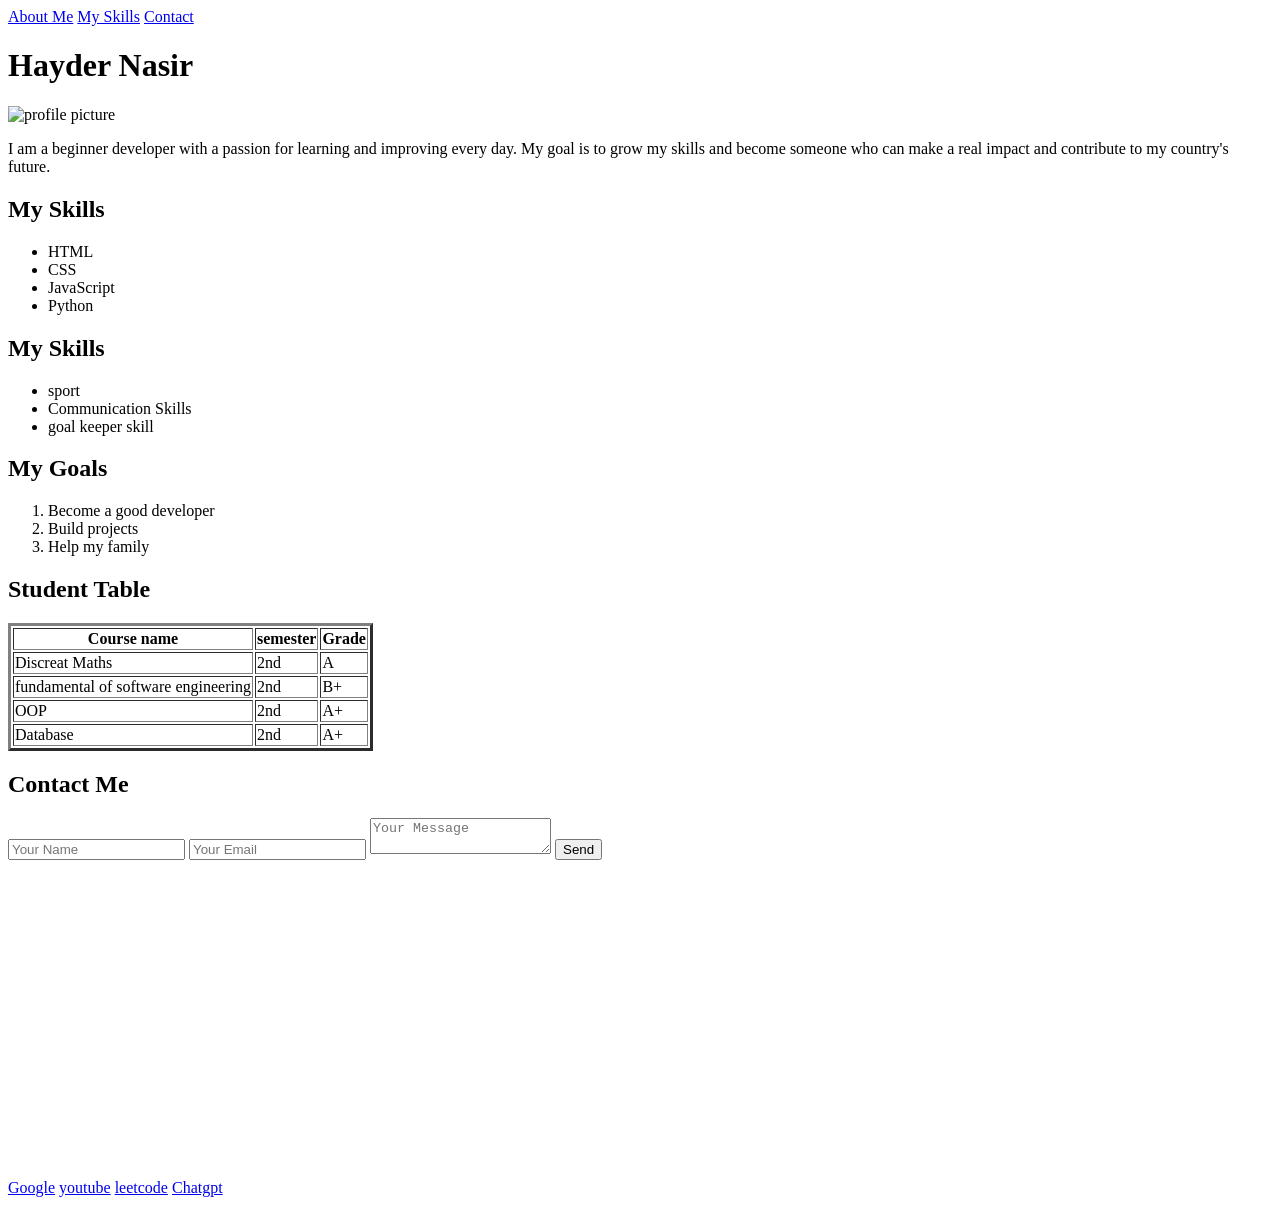
==== index.html @ be52ebf2 "Rename week2 NCC WEB Project .html to index.html" ====
<!doctype html>
<html lang="en">
  <head>
    <meta charset="UTF-8" />
    <meta name="viewport" content="width=device-width, initial-scale=1.0" />
    <title>My Profile</title>
    <link rel="stylesheet" href="style.css" />
  </head>

  <body>
    <header>
      <nav class="navbar">
        <a href="#about">About Me</a>
        <a href="#skills">My Skills</a>
        <a href="#contact">Contact</a>
      </nav>
      <h1 class="title">Hayder Nasir</h1>
    </header>
    <main>
      <section id="about" class="bio">
        <img class="our_pic" src="with ummi.jpg" alt="profile picture" />

        <div class="bio-text">
          <p>
            I am a beginner developer with a passion for learning and improving
            every day. My goal is to grow my skills and become someone who can
            make a real impact and contribute to my country's future.
          </p>
        </div>
      </section>
      <section id="skills" class="skills">
        <h2>My Skills</h2>

        <div class="skills-grid">
            <ul class="content">
                <li>HTML</li>
                <li>CSS</li>
                <li>JavaScript</li>
                <li>Python</li>
            </ul>
  
      </section>

      <h2>My Skills</h2>

      <ul>
        <li>sport</li>
        <li>Communication Skills</li>
        <li>goal keeper skill</li>
      </ul>

      <h2>My Goals</h2>

      <ol>
        <li>Become a good developer</li>
        <li>Build projects</li>
        <li>Help my family</li>
      </ol>

      <h2>Student Table</h2>

      <table class="table" border="3">
        <thead>
          <th>Course name</th>
          <th>semester</th>
          <th>Grade</th>
        </thead>

        <tbody>
          <td>Discreat Maths</td>
          <td>2nd</td>
          <td>A</td>
        </tbody>

        <tbody>
          <td>fundamental of software engineering</td>
          <td>2nd</td>
          <td>B+</td>
        </tbody>

        <tbody>
          <td>OOP</td>
          <td>2nd</td>
          <td>A+</td>
        </tbody>

        <tbody>
          <td>Database</td>
          <td>2nd</td>
          <td>A+</td>
        </tbody>
      </table>

      <h2>Contact Me</h2>

      <form id="contact">
        <input type="text" placeholder="Your Name" />

        <input type="email" placeholder="Your Email" />

        <textarea placeholder="Your Message"></textarea>

        <button type="submit">Send</button>
      </form>

      <iframe
        width="560"
        height="315"
        src="https://www.youtube.com/embed/PXj5-cgUWxc"
        title="YouTube video"
        frameborder="0"
        allowfullscreen
      >
      </iframe>
      <nav class="bottom_navigation">
        <a href="https://github.com/">Google</a>
        <a href="https://www.youtube.com/">youtube</a>
        <a href="https://leetcode.com/">leetcode</a>
        <a href="https://chatgpt.com/">Chatgpt</a>
        <a href=""></a>
      </nav>
    </main>
  </body>
</html>
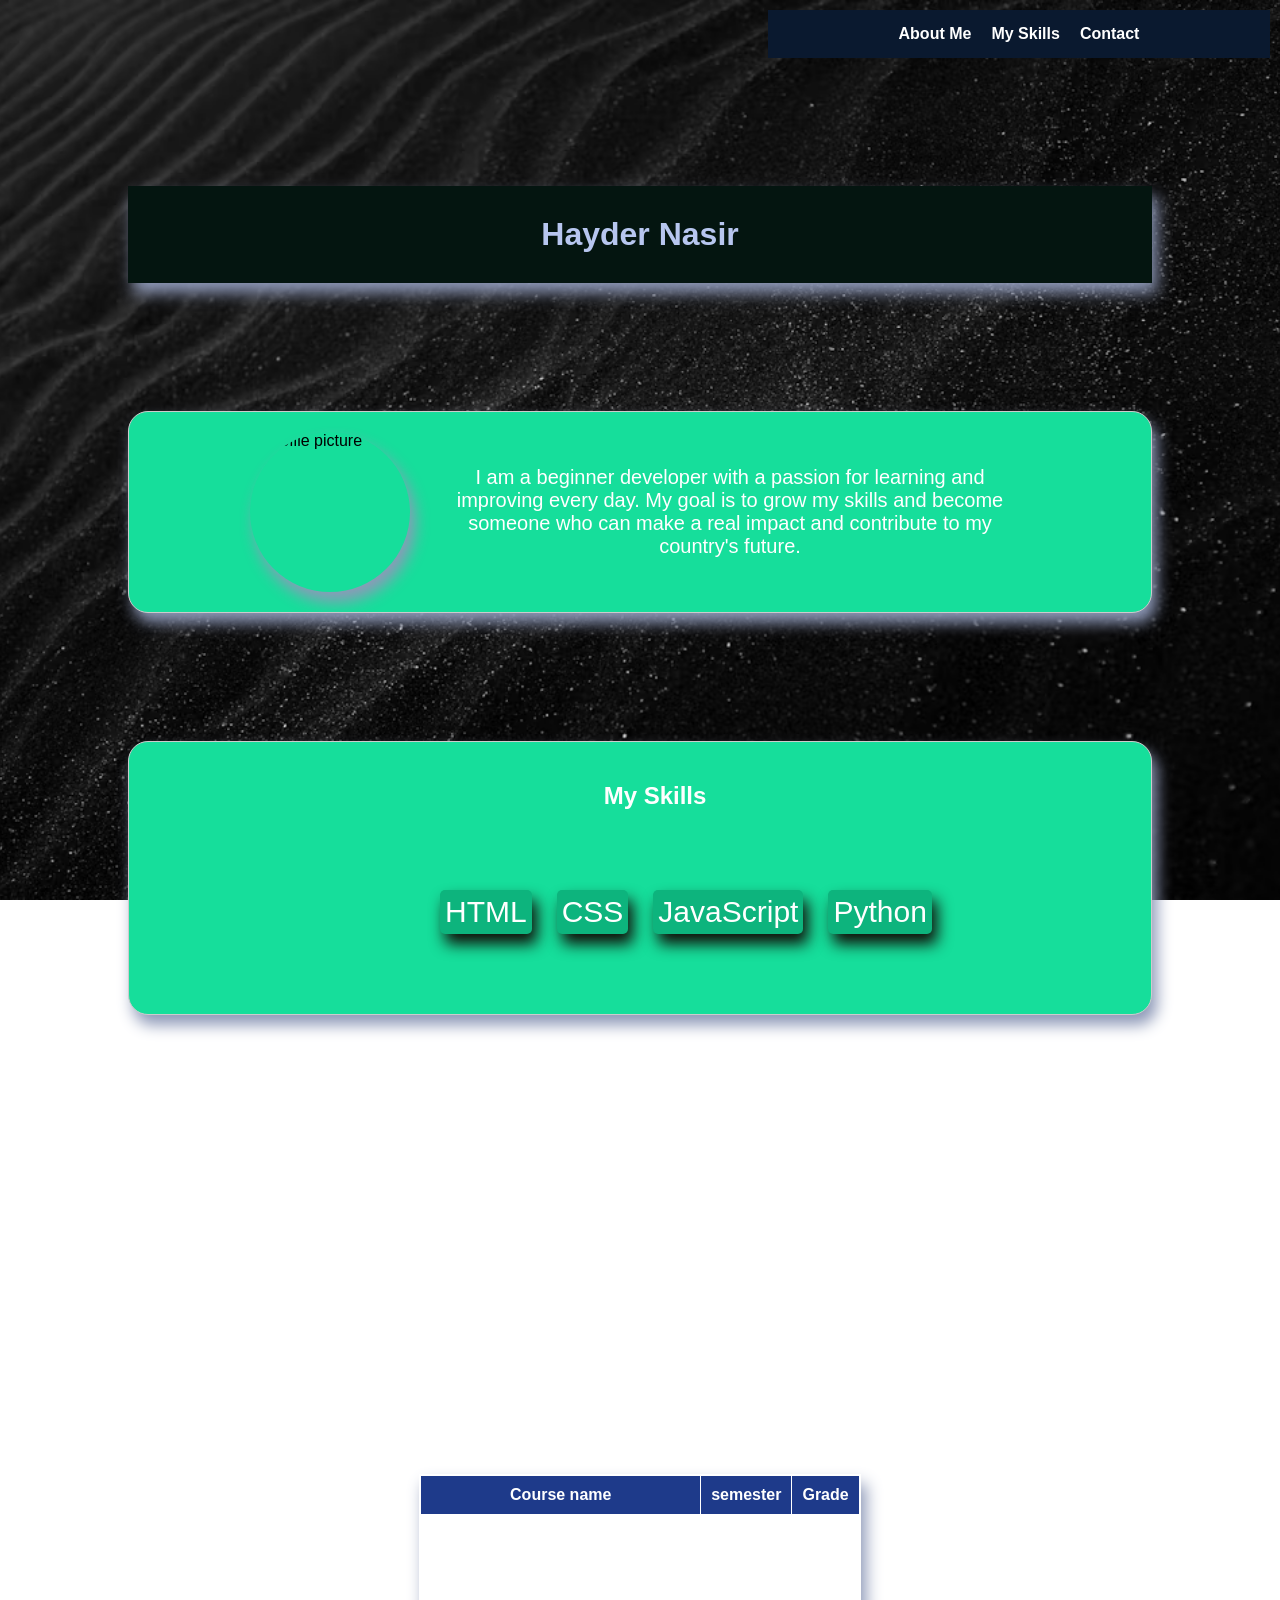
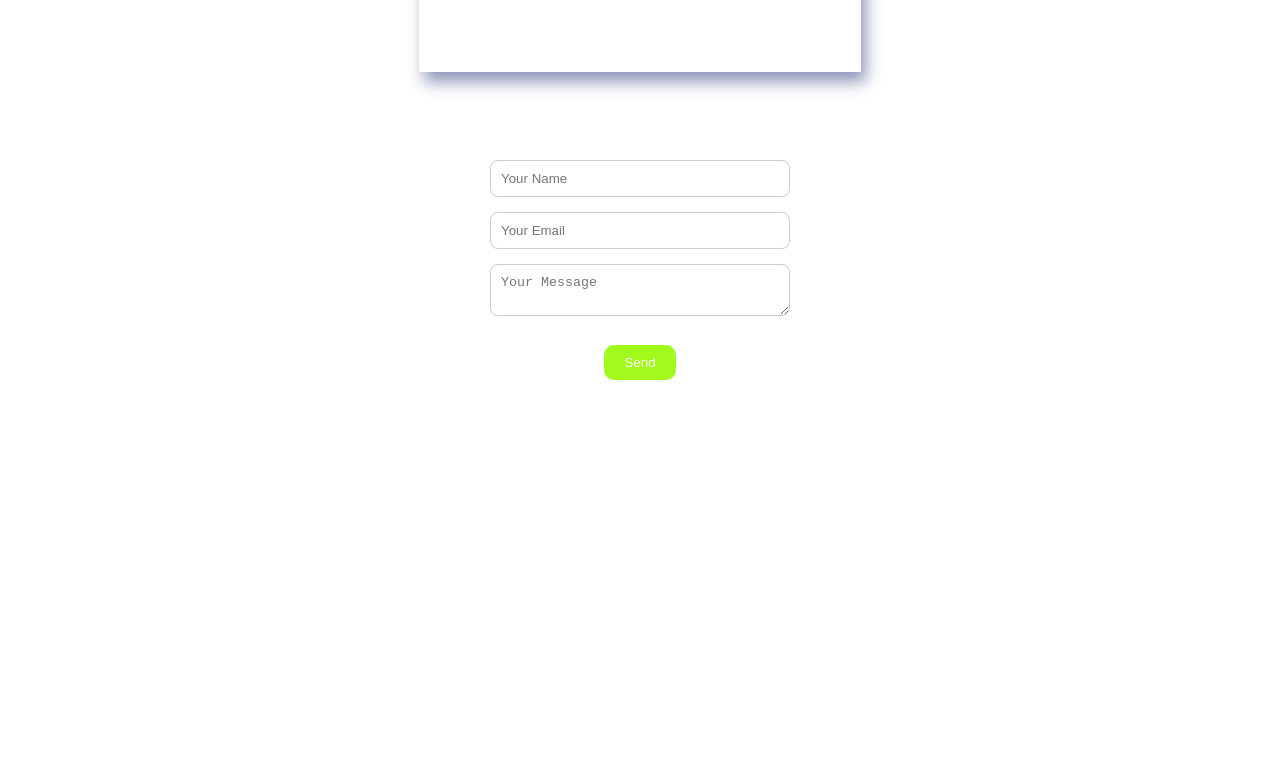
==== commit e413e42d: "Fix HTML structure and update content" ====
--- a/index.html
+++ b/index.html
@@ -18,7 +18,7 @@
     </header>
     <main>
       <section id="about" class="bio">
-        <img class="our_pic" src="with ummi.jpg" alt="profile picture" />
+        <img class="our_pic" src="with_ummi.jpg" alt="profile picture" />
 
         <div class="bio-text">
           <p>
--- a/style.css
+++ b/style.css
@@ -0,0 +1,276 @@
+body {
+  margin: 0;
+  padding: 0;
+  height: 100vh;
+
+  background-image: url("week2 bacground image.avif");
+  background-attachment: fixed;
+  background-size: cover;
+  background-position: center;
+  background-repeat: no-repeat;
+
+  font-family: "Segoe UI", Tahoma, Geneva, Verdana, sans-serif;
+  margin-bottom: 100px;
+}
+
+.title {
+  text-align: center;
+  color: #b7c6ef;
+  margin-bottom: 5em;
+  margin-bottom: 1rem;
+  background-color: #041510;
+  font-family: "Segoe UI", Tahoma, Geneva, Verdana, sans-serif;
+  margin: 10% 10%;
+  padding: 30px;
+  box-shadow: 5px 10px 15px #8e99b8;
+}
+
+.title:hover {
+  transform: scale(1.3);
+}
+
+.bio {
+  display: flex;
+  gap: 20px;
+  justify-content: center;
+  align-items: center;
+  margin-top: 1rem;
+  padding: 20px;
+  background-color: #16de9b;
+  border-radius: 20px;
+  margin: auto 10%;
+  cursor: pointer;
+  box-shadow: #0a192f;
+  box-shadow: 5px 10px 15px #8e99b8;
+}
+
+.bio:hover {
+  transform: scale(1.05);
+  background-color: #16de9b;
+}
+
+.our_pic {
+  width: 10rem;
+  height: 10rem;
+  border-radius: 50%;
+  box-shadow: 5px 10px 15px #8e99b8;
+}
+
+.bio-text {
+  max-width: 600px;
+  color: #ffffff;
+  text-align: center;
+  font-family: Arial, Helvetica, sans-serif;
+  font-size: 20px;
+}
+
+.skills {
+  text-align: center;
+  color: white;
+  margin: 10% auto;
+  background-color: #16de9b;
+  box-shadow: 5px 10px 15px #8e99b8;
+  border-radius: 20px;
+  margin-left: 10%;
+  margin-right: 10%;
+}
+
+.skills:hover {
+  transform: scale(1.1);
+}
+.content {
+  display: flex;
+  grid-template-columns: repeat(4, 1fr);
+  gap: 25px;
+  max-width: 400px;
+  margin: auto;
+  font-size: 30px;
+}
+
+.content li {
+  background-color: #0db47d;
+  padding: 5px;
+  border-radius: 5px;
+  cursor: pointer;
+  box-shadow: #172216;
+  box-shadow: 5px 10px 15px #120d07;
+  margin: 15% auto;
+}
+
+.content li:hover {
+  transition: 1.05;
+  transform: scale(1.4);
+}
+
+.skills-grid {
+  display: grid;
+  grid-template-columns: repeat(4, 1fr);
+  gap: 15px;
+  max-width: 400px;
+  margin: auto;
+}
+
+ul,
+ol {
+  list-style: none;
+  color: white;
+  padding: 0;
+  margin-left: 35px;
+}
+
+li {
+  margin-bottom: 10px;
+}
+
+h2 {
+  color: #ffffff;
+  margin-left: 30px;
+}
+
+table {
+  border: 2px solid white;
+  border-collapse: collapse;
+  margin: 20px auto;
+  color: white;
+  box-shadow: 5px 10px 15px #8e99b8;
+}
+
+th,
+td {
+  border: 1px solid white;
+  padding: 10px;
+  text-align: center;
+}
+
+th {
+  background-color: #1e3a8a;
+  color: white;
+}
+.navbar {
+  display: flex;
+  justify-content: center;
+  gap: 20px;
+  background-color: #0a192f;
+  padding: 15px;
+}
+
+.navbar a {
+  color: white;
+  text-decoration: none;
+  font-weight: bold;
+}
+
+input,
+textarea {
+  width: 100%;
+  padding: 10px;
+  margin-bottom: 15px;
+  border: 1px solid #ccc;
+  border-radius: 8px;
+  box-sizing: border-box;
+}
+
+button {
+  background-color: rgb(161, 250, 27);
+  color: white;
+  padding: 10px 20px;
+  border: none;
+  cursor: pointer;
+  margin-left: 15em;
+  display: block;
+  margin: 10px auto;
+  border-radius: 10px;
+}
+
+button:hover {
+  background-color: #1cef09;
+  transform: scale(1.1);
+}
+
+.navbar {
+  margin: 10px;
+  padding: 15px;
+  border: 2px solid none;
+  margin-left: 60%;
+}
+
+section {
+  margin: 20px;
+  padding: 20px;
+  border: 1px solid #ccc;
+}
+
+/* TABLE */
+table {
+  margin: 20px auto;
+  padding: 10px;
+  border: 2px solid white;
+}
+
+form {
+  margin: 20px auto;
+  padding: 20px;
+  width: 300px;
+}
+iframe {
+  width: 100%;
+  max-width: 600px;
+  display: block;
+  margin: 20px auto;
+}
+
+@media (max-width: 768px) {
+  /* Flex becomes vertical */
+  .container {
+    flex-direction: column;
+    text-align: center;
+  }
+
+  .container img {
+    width: 70%;
+  }
+
+  .title {
+    font-size: 26px;
+  }
+
+  .container p {
+    font-size: 16px;
+  }
+}
+
+@media (max-width: 480px) {
+  .navbar {
+    flex-direction: column;
+    align-items: center;
+  }
+
+  body {
+    padding: 10px;
+  }
+
+  .grid {
+    grid-template-columns: 1fr;
+  }
+
+  button {
+    width: 100%;
+  }
+
+  .container img {
+    width: 100%;
+  }
+}
+
+.bottom_navigationr {
+  display: flex;
+  justify-content: center;
+  gap: 20px;
+  background-color: #1558bb;
+  padding: 15px;
+}
+.bottom_navigation a {
+  color: white;
+  text-decoration: none;
+  font-weight: bold;
+}
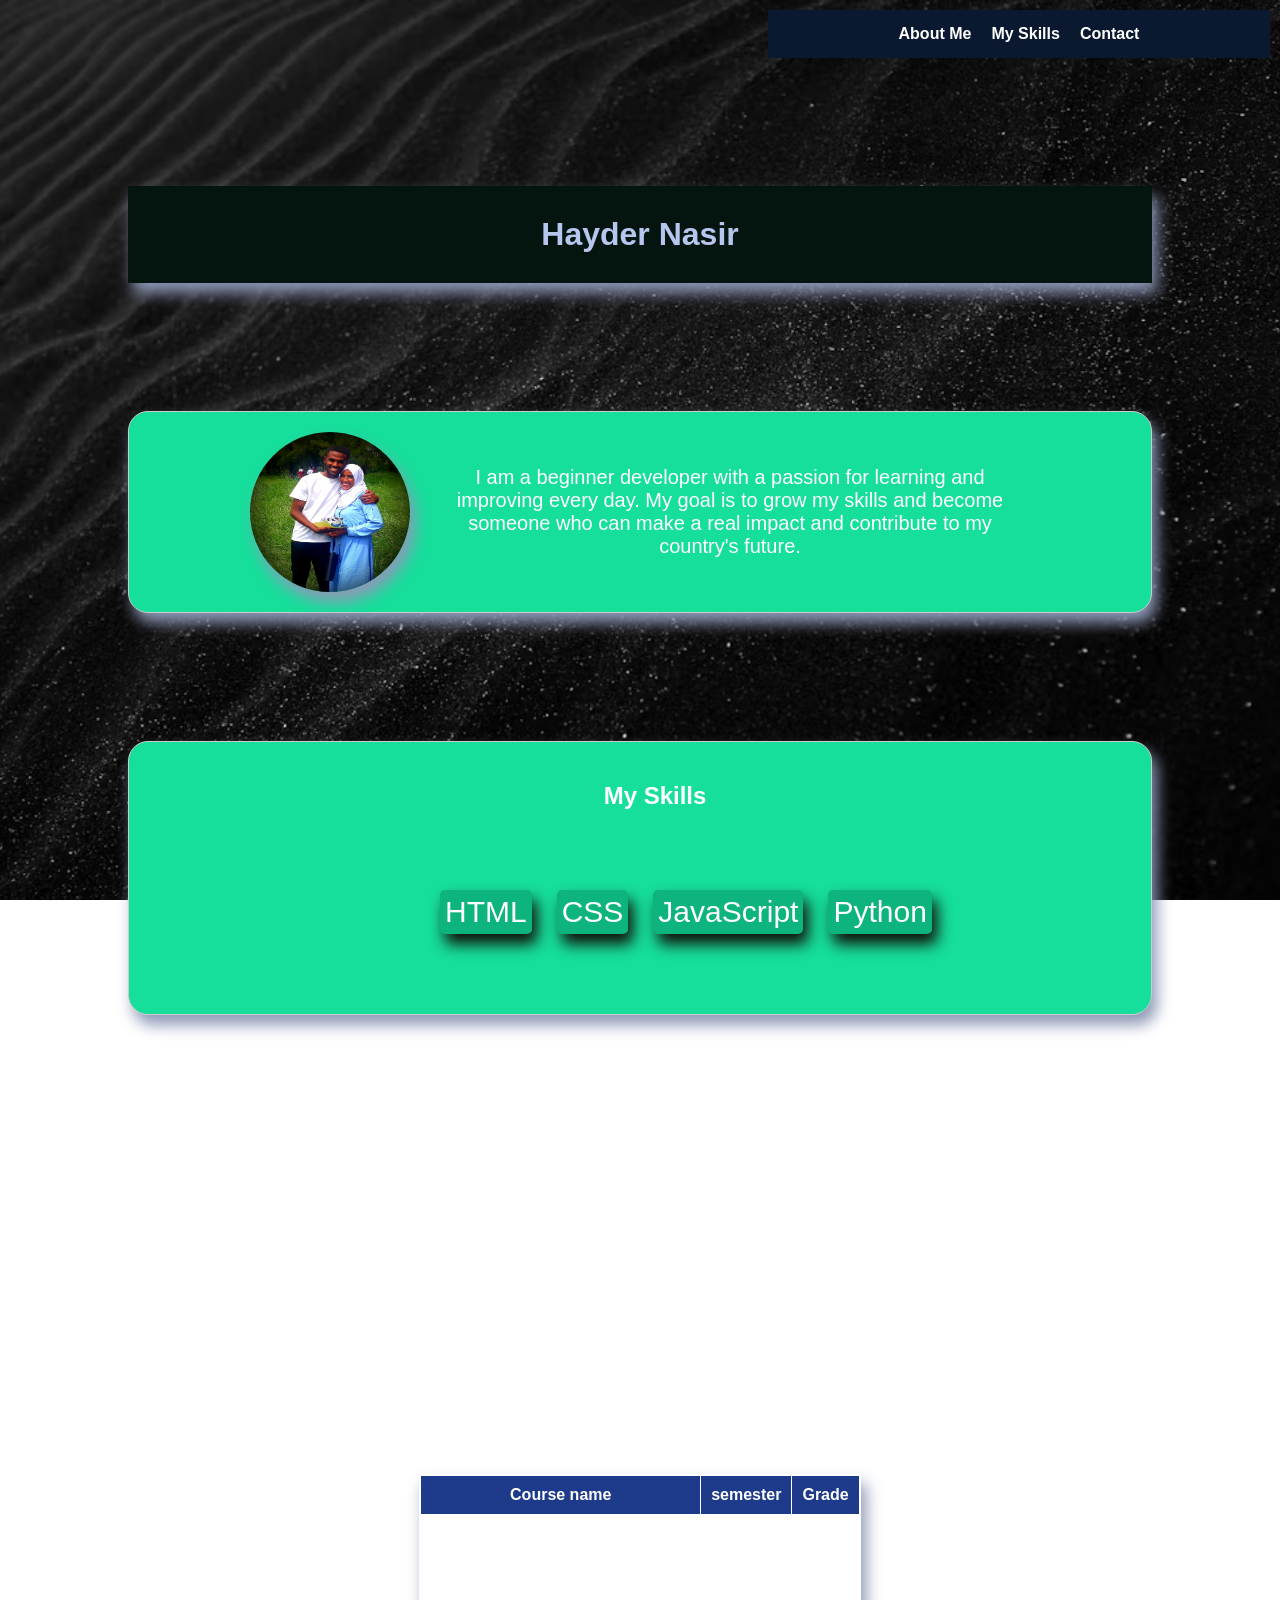
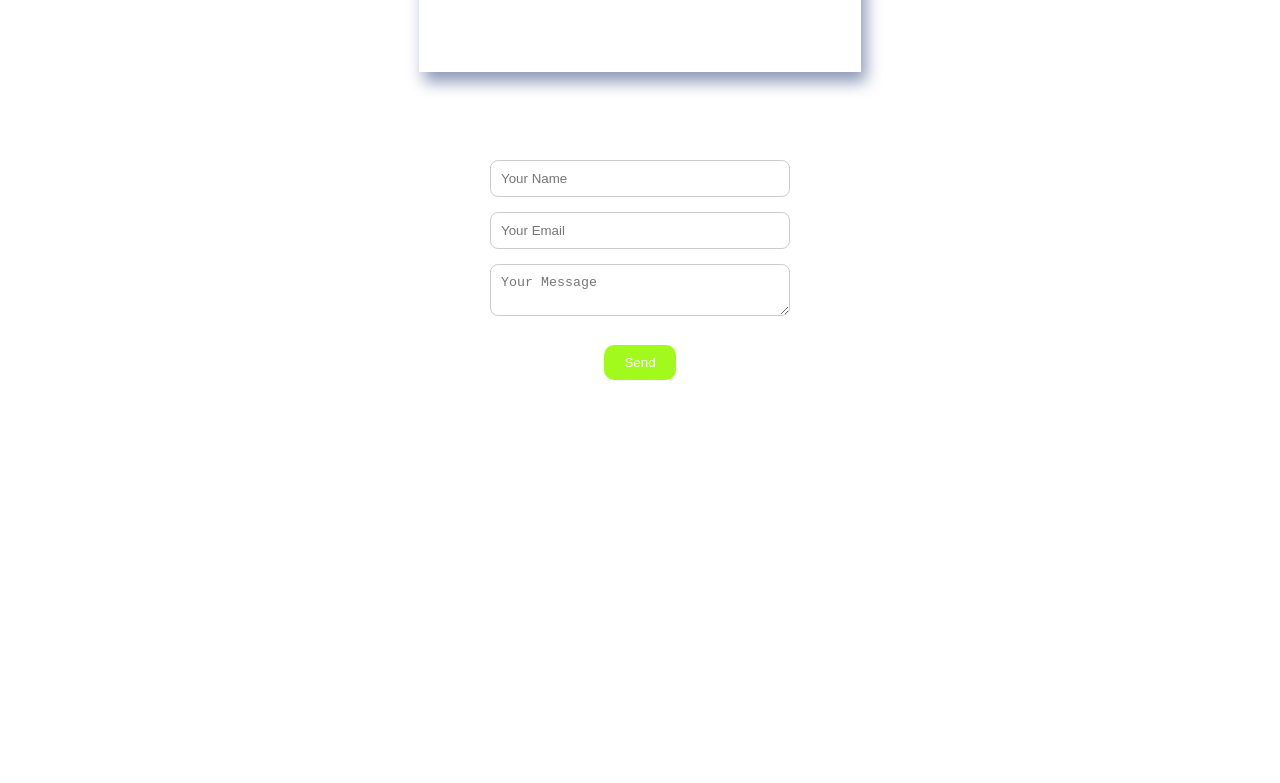
==== commit c10007bf: "Update index.html" ====
--- a/index.html
+++ b/index.html
@@ -18,7 +18,7 @@
     </header>
     <main>
       <section id="about" class="bio">
-        <img class="our_pic" src="with_ummi.jpg" alt="profile picture" />
+        <img class="our_pic" src="with ummi.jpg" alt="profile picture" />
 
         <div class="bio-text">
           <p>
@@ -91,7 +91,7 @@
         </tbody>
       </table>
 
-      <h2>Contact Me</h2>
+      <h2 class="me">Contact Me</h2>
 
       <form id="contact">
         <input type="text" placeholder="Your Name" />
--- a/style.css
+++ b/style.css
@@ -86,7 +86,9 @@
   margin: auto;
   font-size: 30px;
 }
-
+.me{
+  text-align:center;
+}
 .content li {
   background-color: #0db47d;
   padding: 5px;
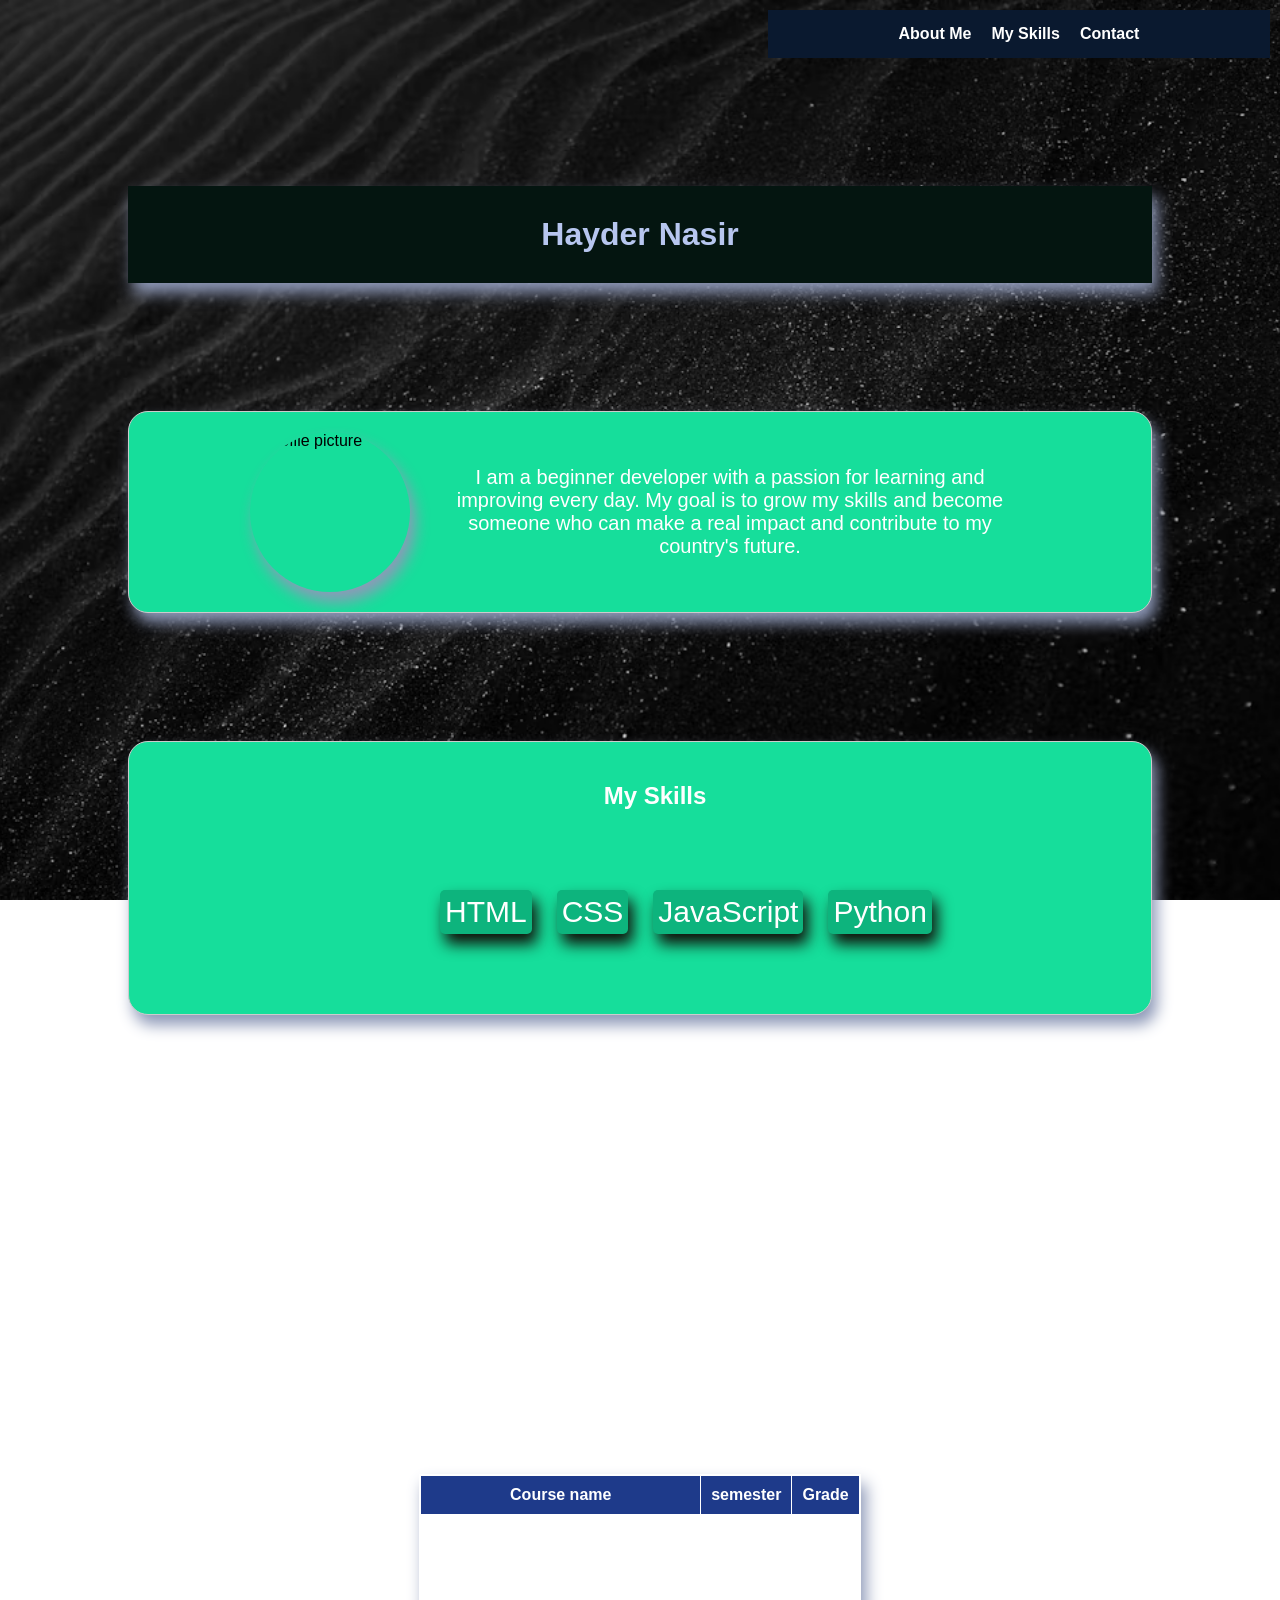
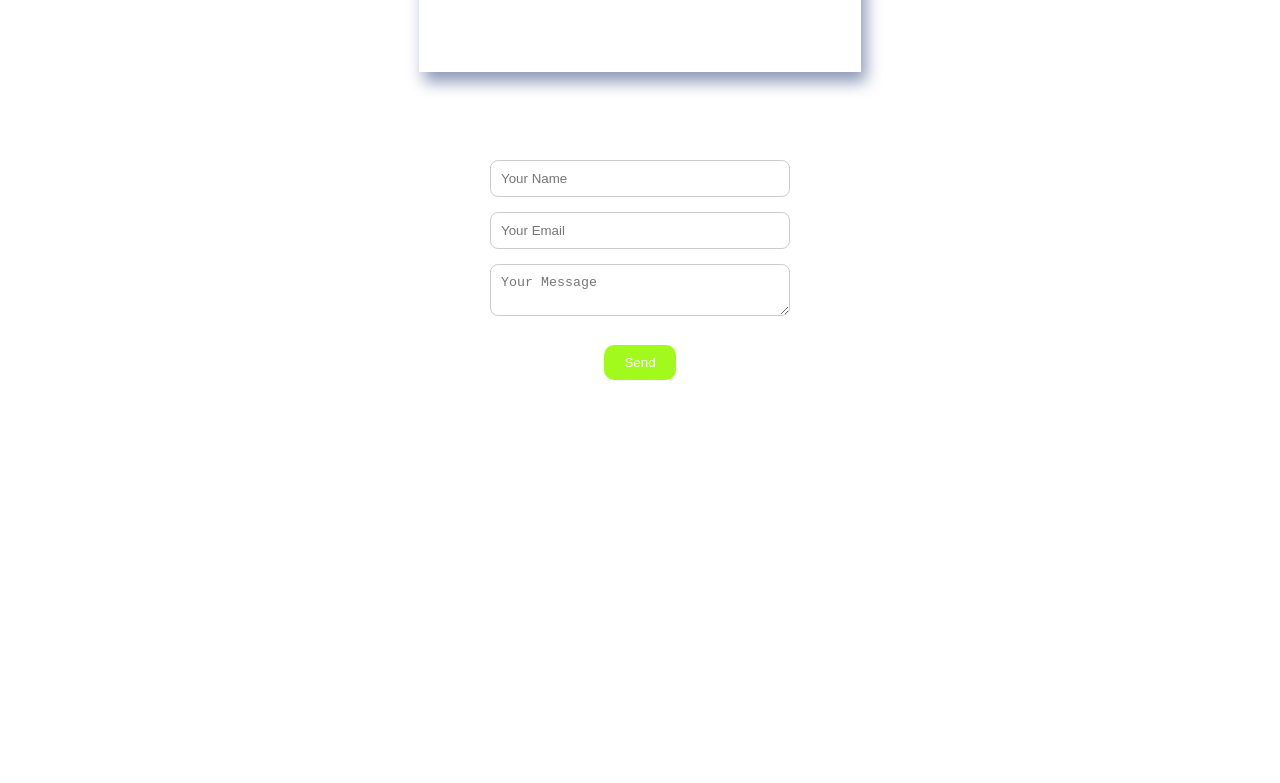
==== commit 35fd532f: "Update index.html" ====
--- a/index.html
+++ b/index.html
@@ -18,7 +18,7 @@
     </header>
     <main>
       <section id="about" class="bio">
-        <img class="our_pic" src="with ummi.jpg" alt="profile picture" />
+        <img class="our_pic" src="with_ummi.jpg" alt="profile picture" />
 
         <div class="bio-text">
           <p>
